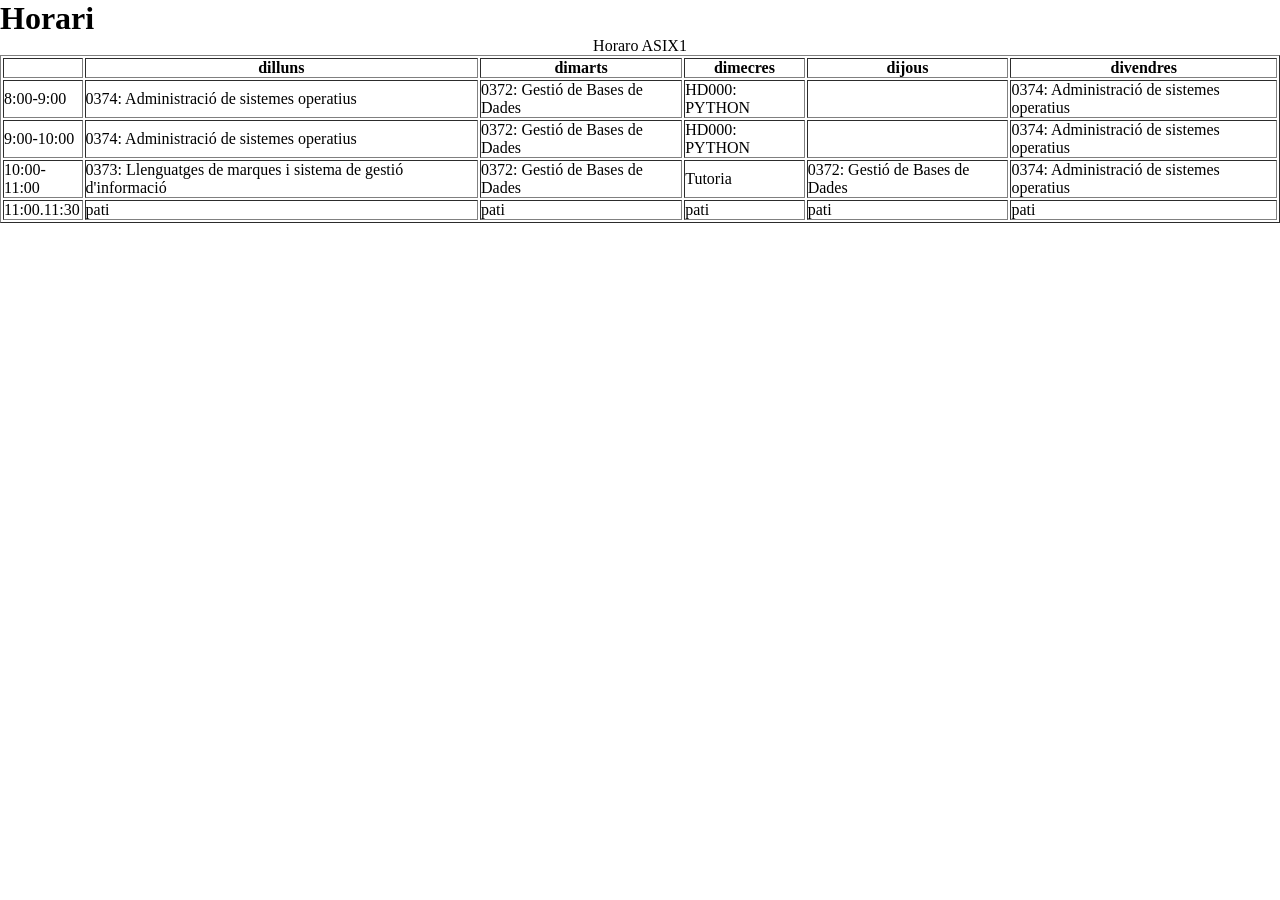
==== html/horari.html @ 2ae32c68 "primera pujada + horari" ====
<!DOCTYPE html>
<html lang="charset">
    <head>
        <meta charset="utf-8">
        <meta http-equiv="X-UA-Compatible" content="IE=edge">
        <title>Horari</title>
        <meta name="description" content="Plantilla">
        <meta name="author" content="Hugo">
        <meta name="viewport" content="width=device-width, initial-scale=1">

        <link rel="stylesheet" href="./../css/style.css">
        <link rel="stylesheet" href="./../css/colors.css">
    </head>
    
    <body>
       <header>
        <h1>Horari</h1>
       </header>
       <main>
            <table border="1">
                <caption>Horaro ASIX1</caption>
                <thead>
                    <th></th>
                    <th>dilluns</th>
                    <th>dimarts</th>
                    <th>dimecres</th>
                    <th>dijous</th>
                    <th>divendres</th>
                </thead>
                <tr>
                    <td>8:00-9:00</td>
                    <td>0374: Administració de sistemes operatius</td>
                    <td>0372: Gestió de Bases de Dades</td>
                    <td>HD000: PYTHON</td>
                    <td></td>
                    <td>0374: Administració de sistemes operatius</td>
                </tr>
                <tr>
                    <td>9:00-10:00</td>
                    <td>0374: Administració de sistemes operatius</td>
                    <td>0372: Gestió de Bases de Dades</td>
                    <td>HD000: PYTHON</td>
                    <td></td>
                    <td>0374: Administració de sistemes operatius</td>
                </tr>
                <tr>
                    <td>10:00-11:00</td>
                    <td>0373: Llenguatges de marques i sistema de gestió d'informació</td>
                    <td>0372: Gestió de Bases de Dades</td>
                    <td>Tutoria</td>
                    <td>0372: Gestió de Bases de Dades</td>
                    <td>0374: Administració de sistemes operatius</td>
                </tr>
                <tr>
                    <td>11:00.11:30</td>
                    <td>pati</td>
                    <td>pati</td>
                    <td>pati</td>
                    <td>pati</td>
                    <td>pati</td>
                </tr>
            </table>
       </main>
    </body>
</html>
---- css/style.css ----
* {
    margin: 0;
    padding: 0;

    text-decoration: none;
    list-style: none;
}
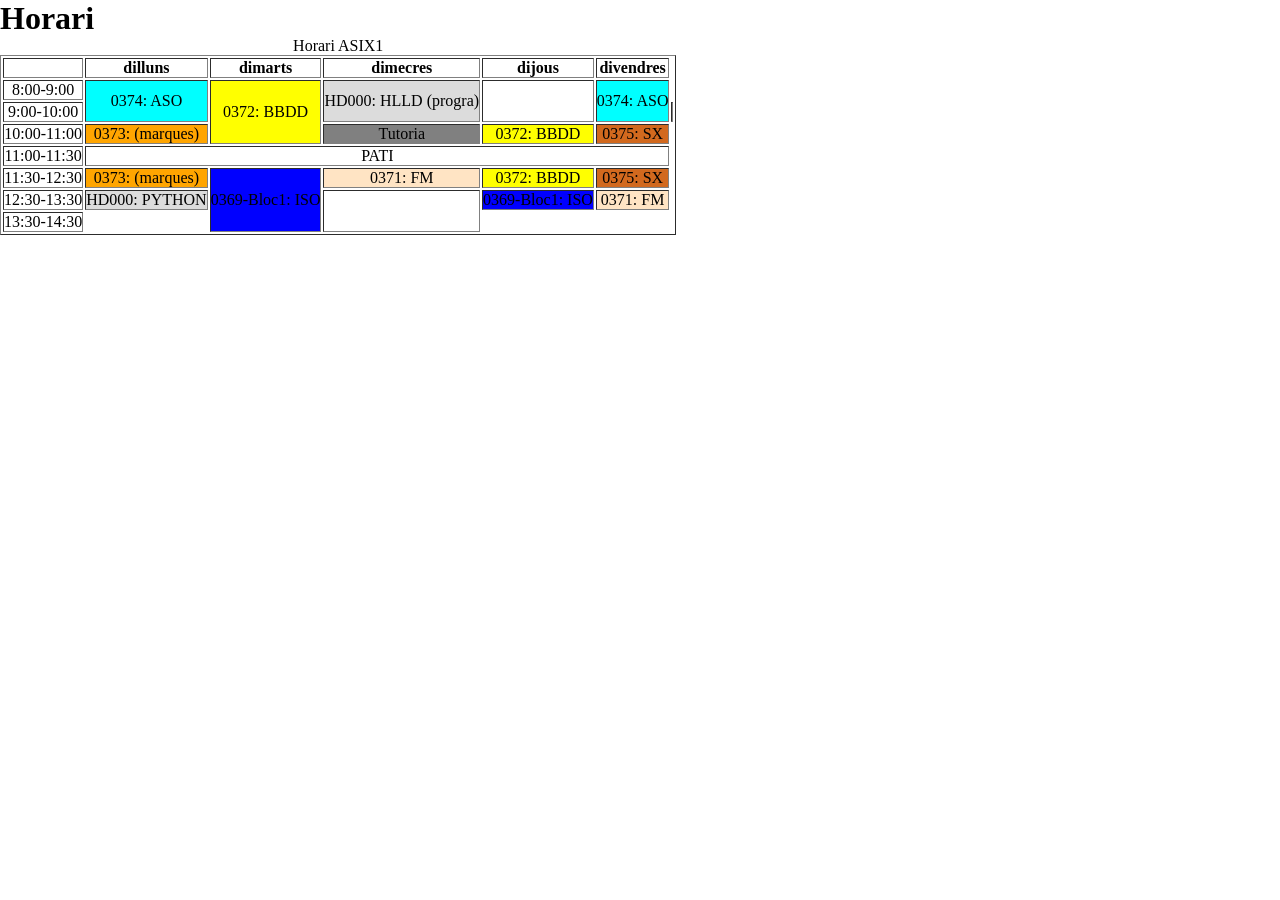
==== commit dbb4df0f: "horari acabat" ====
--- a/html/horari.html
+++ b/html/horari.html
@@ -18,7 +18,7 @@
        </header>
        <main>
             <table border="1">
-                <caption>Horaro ASIX1</caption>
+                <caption>Horari ASIX1</caption>
                 <thead>
                     <th></th>
                     <th>dilluns</th>
@@ -29,35 +29,44 @@
                 </thead>
                 <tr>
                     <td>8:00-9:00</td>
-                    <td>0374: Administració de sistemes operatius</td>
-                    <td>0372: Gestió de Bases de Dades</td>
-                    <td>HD000: PYTHON</td>
-                    <td></td>
-                    <td>0374: Administració de sistemes operatius</td>
+                    <td rowspan="2" class="ASO">0374: ASO</td>
+                    <td rowspan="3" class="BBDD">0372: BBDD</td>
+                    <td rowspan="2" class="HLLD">HD000: HLLD (progra)</td>
+                    <td rowspan="2"></td>
+                    <td rowspan="2" class="ASO">0374: ASO</td>
                 </tr>
                 <tr>
                     <td>9:00-10:00</td>
-                    <td>0374: Administració de sistemes operatius</td>
-                    <td>0372: Gestió de Bases de Dades</td>
-                    <td>HD000: PYTHON</td>
                     <td></td>
-                    <td>0374: Administració de sistemes operatius</td>
                 </tr>
                 <tr>
                     <td>10:00-11:00</td>
-                    <td>0373: Llenguatges de marques i sistema de gestió d'informació</td>
-                    <td>0372: Gestió de Bases de Dades</td>
-                    <td>Tutoria</td>
-                    <td>0372: Gestió de Bases de Dades</td>
-                    <td>0374: Administració de sistemes operatius</td>
+                    <td class="marques">0373: (marques)</td>
+                    <td class="tutoria">Tutoria</td>
+                    <td class="BBDD">0372: BBDD</td>
+                    <td class="SX">0375: SX</td>
                 </tr>
                 <tr>
-                    <td>11:00.11:30</td>
-                    <td>pati</td>
-                    <td>pati</td>
-                    <td>pati</td>
-                    <td>pati</td>
-                    <td>pati</td>
+                    <td>11:00-11:30</td>
+                    <td colspan="5">PATI</td>
+                </tr>
+                <tr>
+                    <td>11:30-12:30</td>
+                    <td class="marques">0373: (marques)</td>
+                    <td rowspan="3" class="iso">0369-Bloc1: ISO</td>
+                    <td class="fm">0371: FM</td>
+                    <td class="BBDD">0372: BBDD</td>
+                    <td class="SX">0375: SX</td>
+                </tr>
+                <tr>
+                    <td>12:30-13:30</td>
+                    <td class="HLLD">HD000: PYTHON</td>
+                    <td rowspan="2"></td>
+                    <td class="iso">0369-Bloc1: ISO</td>
+                    <td class="fm">0371: FM</td>
+                </tr>
+                <tr>
+                    <td>13:30-14:30</td>
                 </tr>
             </table>
        </main>
--- a/css/style.css
+++ b/css/style.css
@@ -4,4 +4,8 @@
 
     text-decoration: none;
     list-style: none;
+}
+
+td, th {
+    text-align: center;
 }
--- a/css/colors.css
+++ b/css/colors.css
@@ -0,0 +1,24 @@
+.ASO{
+    background-color: aqua;
+}
+.BBDD{
+    background-color: yellow;
+}
+.HLLD{
+    background-color: gainsboro;
+}
+.marques{
+    background-color: orange;
+}
+.tutoria{
+    background-color: grey;
+}
+.fm{
+    background-color: bisque;
+}
+.iso{
+    background-color: blue;
+}
+.SX{
+    background-color: chocolate;
+}
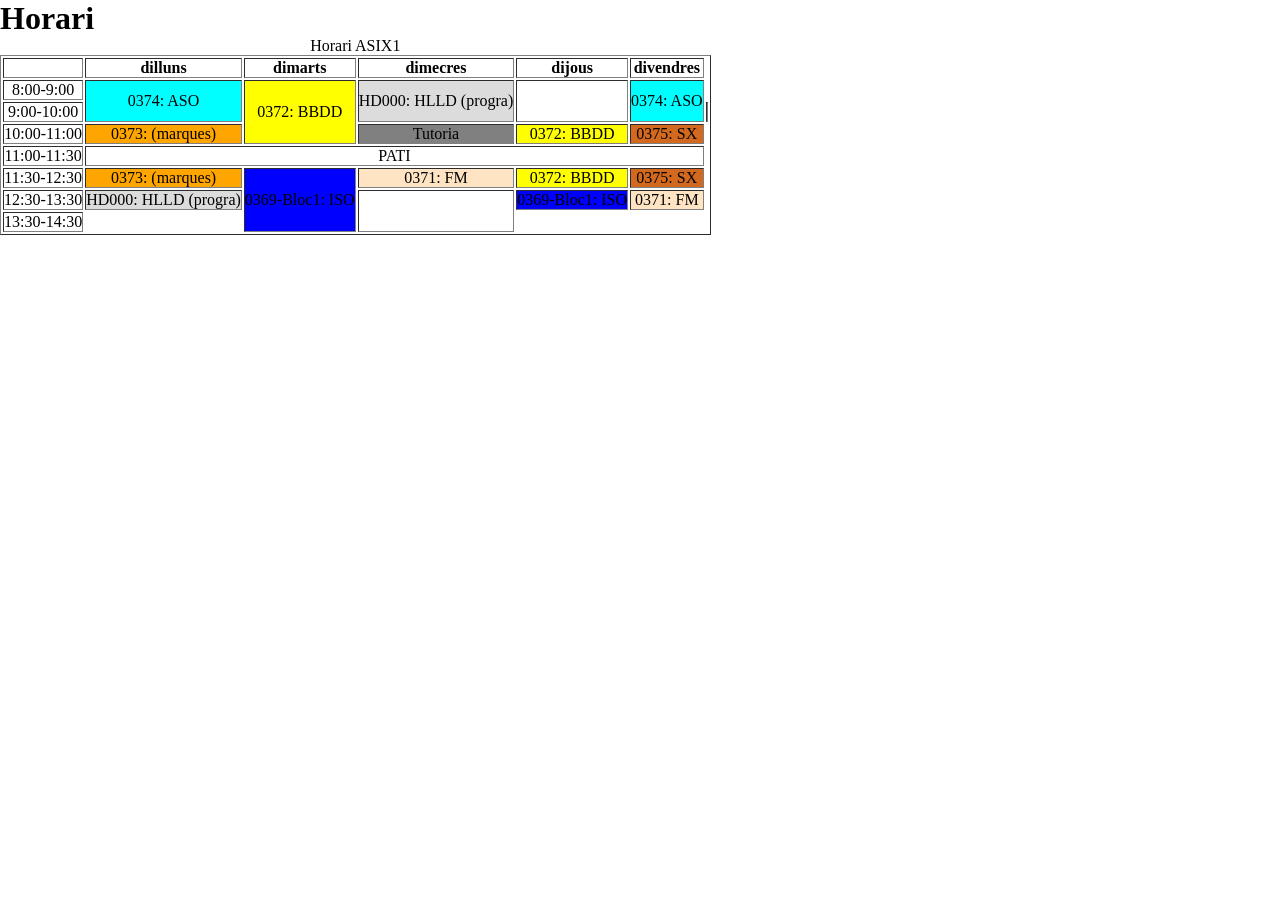
==== commit b69109c2: "Update horari.html" ====
--- a/html/horari.html
+++ b/html/horari.html
@@ -60,7 +60,7 @@
                 </tr>
                 <tr>
                     <td>12:30-13:30</td>
-                    <td class="HLLD">HD000: PYTHON</td>
+                    <td class="HLLD">HD000: HLLD (progra)</td>
                     <td rowspan="2"></td>
                     <td class="iso">0369-Bloc1: ISO</td>
                     <td class="fm">0371: FM</td>
